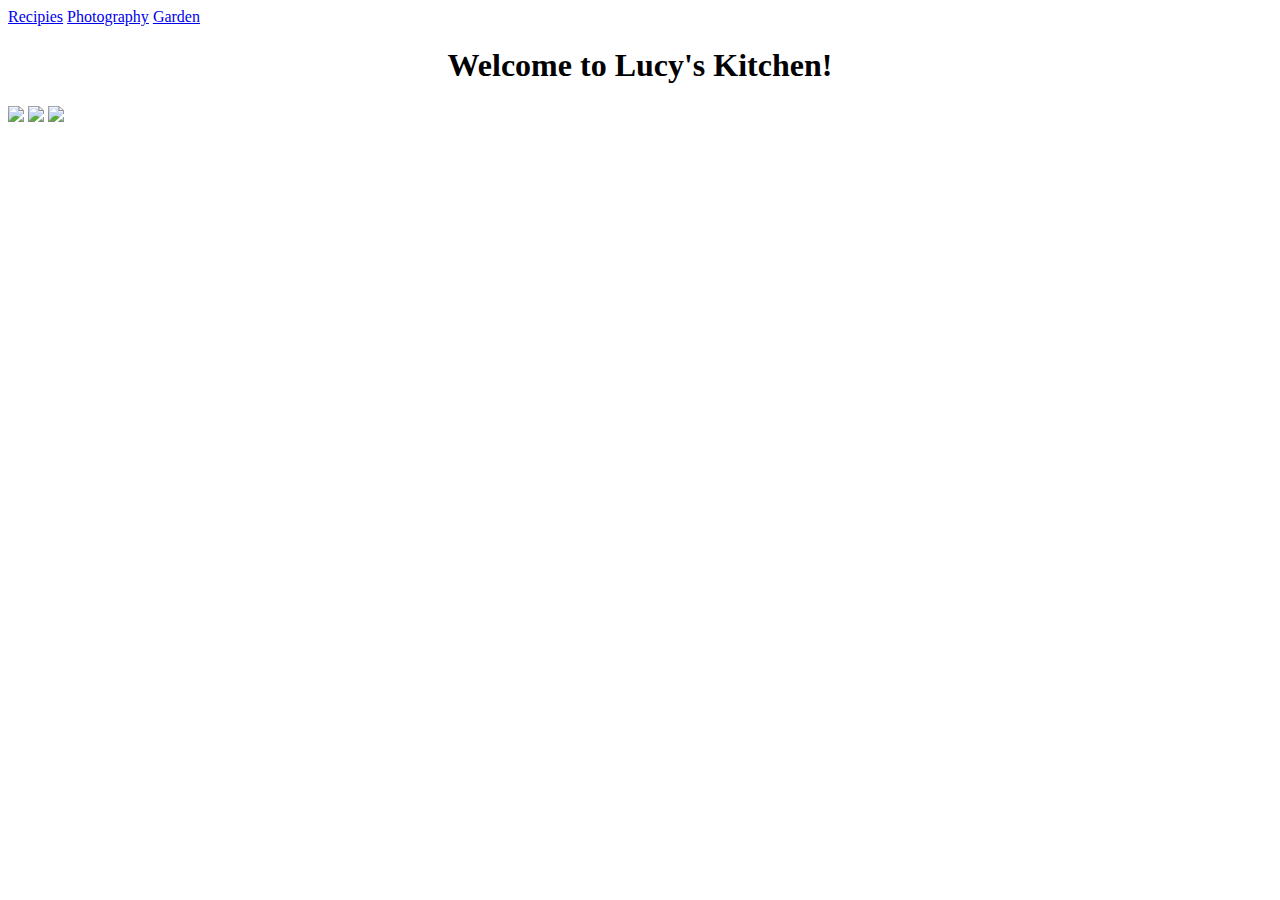
==== photography.html @ f51a7dd0 "Erer" ====
<!doctype html>
<html>
<head>
	<title>Lucy's Kitchen</title>
	<link href="style.css" rel="stylesheet">
	</head>
<body class  = "b">
	<div class = "nav">
<a href = "https://lucywan.github.io/lucyskitchen/index.html">Recipies</a>
<a href = "https://lucywan.github.io/lucyskitchen/photography.html">Photography</a>
<a href = "https://lucywan.github.io/lucyskitchen/gardening.html">Garden</a>
</div>
<h1 class = "header" align = "center">Welcome to Lucy's Kitchen!</h1>

<img src = "img/beach/IMG_6510.jpg" class = "foodpic">
<img src = "img/beach/IMG_6508.jpg" class = "foodpic">
<img src = "img/beach/IMG_6507.jpg" class = "foodpic">
</body>
</html>
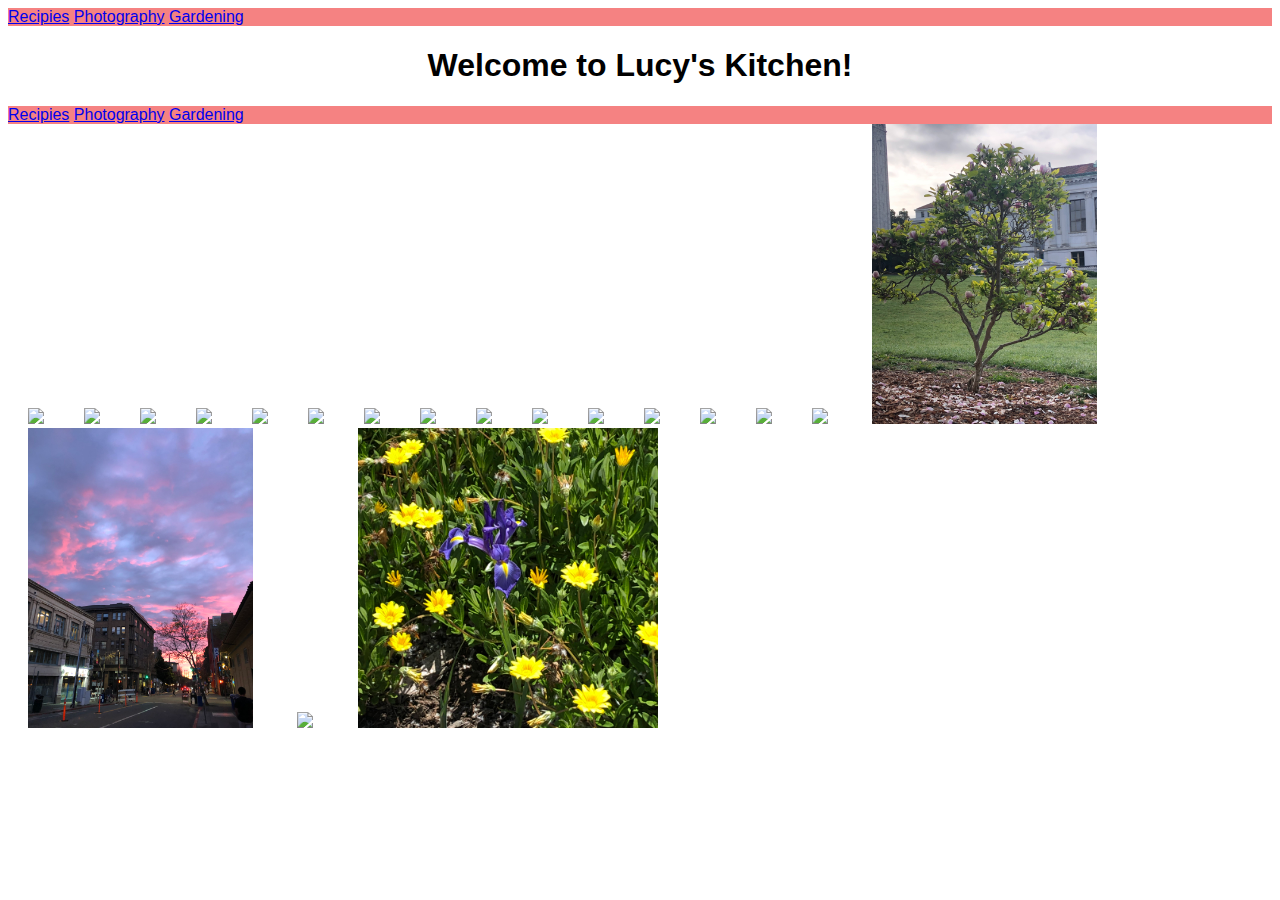
==== commit f4b22ca6: "Eraewr" ====
--- a/photography.html
+++ b/photography.html
@@ -3,17 +3,28 @@
 <head>
 	<title>Lucy's Kitchen</title>
 	<link href="style.css" rel="stylesheet">
+			<script src="https://ajax.googleapis.com/ajax/libs/jquery/1.11.1/jquery.min.js"></script>
+			<script src="img/displaypics.js"></script>
 	</head>
 <body class  = "b">
 	<div class = "nav">
-<a href = "https://lucywan.github.io/lucyskitchen/index.html">Recipies</a>
-<a href = "https://lucywan.github.io/lucyskitchen/photography.html">Photography</a>
-<a href = "https://lucywan.github.io/lucyskitchen/gardening.html">Garden</a>
+<a href = "index.html">Recipies</a>
+<a href = "photography.html">Photography</a>
+<a href = "gardening.html">Gardening</a>
 </div>
 <h1 class = "header" align = "center">Welcome to Lucy's Kitchen!</h1>
 
-<img src = "img/beach/IMG_6510.jpg" class = "foodpic">
-<img src = "img/beach/IMG_6508.jpg" class = "foodpic">
-<img src = "img/beach/IMG_6507.jpg" class = "foodpic">
+<div class = "nav">
+<a href = "index.html">Recipies</a>
+<a href = "photography.html">Photography</a>
+<a href = "gardening.html">Gardening</a>
+</div>
+
+<script>beaches();</script>
+<script>berkeley();</script>
+<script>cats();</script>
+<script>wildlife();</script>
+
+
 </body>
 </html>--- a/style.css
+++ b/style.css
@@ -0,0 +1,26 @@
+.foodpic {
+	height: 300px;
+	margin-left: 20px;
+	margin-right: 20px;
+}
+
+.nav {
+	background-color: #F58282;
+	width: 100%;
+}
+.b {
+	font-family: 'Copperplate', sans-serif;
+}
+
+/*.header {
+	font-size: 30pt;
+  border: solid black;
+}
+
+.headcontainer {
+height: 200px;
+margin-bottom: 20pt;
+display: inline-block;
+  vertical-align: middle;
+  width:100%;
+}*/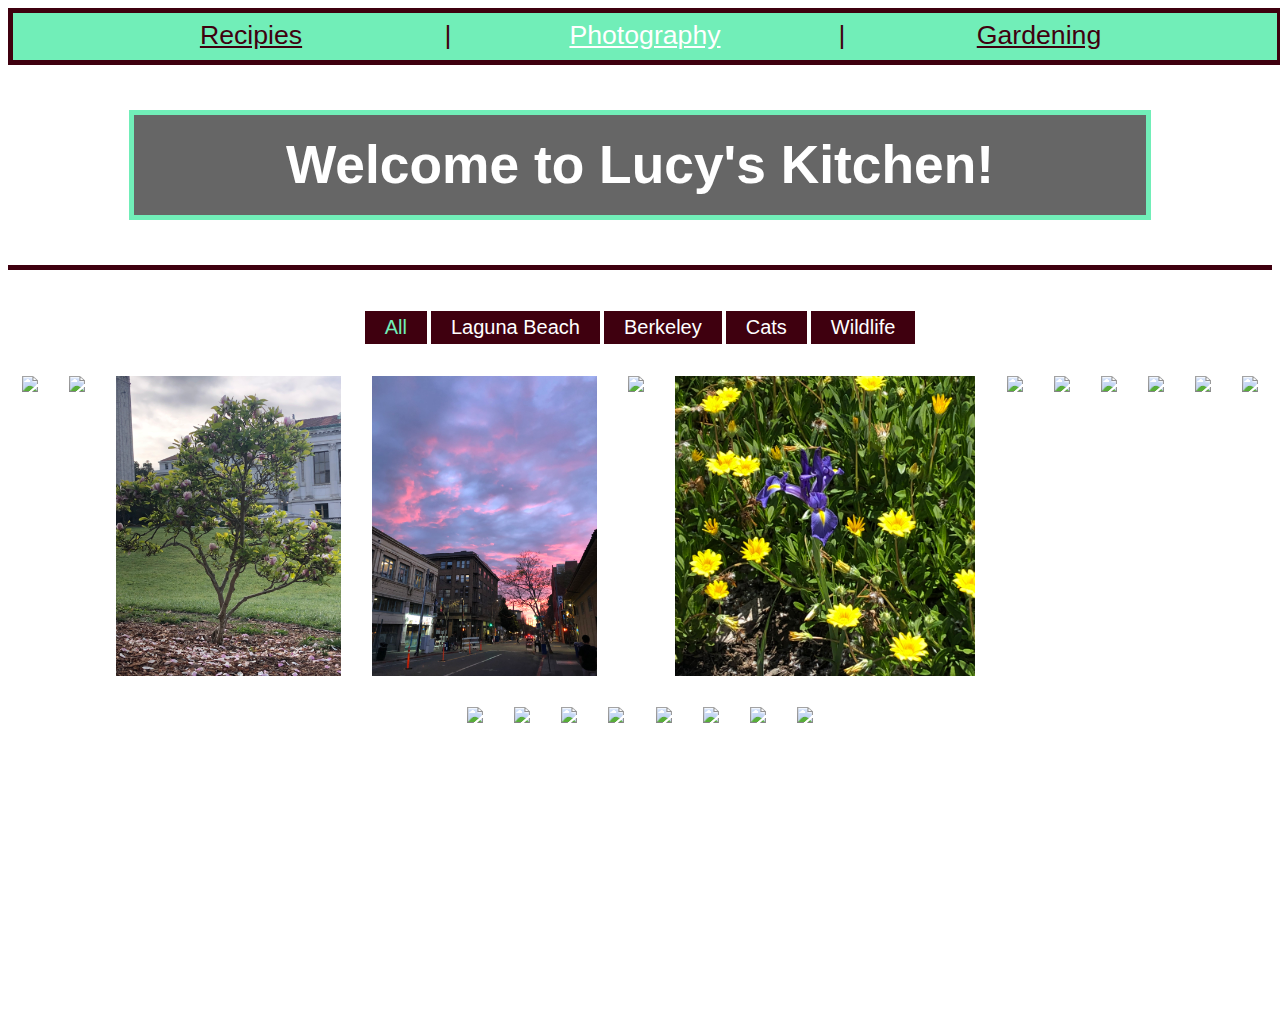
==== commit 73f4ee82: "eraecew" ====
--- a/photography.html
+++ b/photography.html
@@ -6,25 +6,77 @@
 			<script src="https://ajax.googleapis.com/ajax/libs/jquery/1.11.1/jquery.min.js"></script>
 			<script src="img/displaypics.js"></script>
 	</head>
+	<style>
+	#phot {
+		color: white;
+	}
+</style>
 <body class  = "b">
-	<div class = "nav">
-<a href = "index.html">Recipies</a>
-<a href = "photography.html">Photography</a>
-<a href = "gardening.html">Gardening</a>
+<div class = "nav">
+<a href = "index.html" id = "rec">Recipies</a>
+<a> | </a>
+<a href = "photography.html" id = "phot">Photography</a>
+<a> | </a>
+<a href = "gardening.html" id = "gar">Gardening</a>
 </div>
-<h1 class = "header" align = "center">Welcome to Lucy's Kitchen!</h1>
-
-<div class = "nav">
-<a href = "index.html">Recipies</a>
-<a href = "photography.html">Photography</a>
-<a href = "gardening.html">Gardening</a>
-</div>
-
-<script>beaches();</script>
-<script>berkeley();</script>
-<script>cats();</script>
-<script>wildlife();</script>
+<div class = "head">
+		
+<div class ="head2"><h1> Welcome to Lucy's Kitchen! </h1></div>
+		</div>
 
 
+<div class = "imgcon">
+<ul id="filters">
+            <a href = "photography.html"><li><span class="filter active">All</span></li></a>
+            <a href = "laguna.html"><li><span class="filter">Laguna Beach</span></li></a>
+            <a href = "berkeley.html"><li><span class="filter">Berkeley</span></li></a>
+            <a href = "cats.html"><li><span class="filter">Cats</span></li></a>
+            <a href = "wildlife.html"><li><span class="filter">Wildlife</span></li></a>
+            <!-- <li><span class="filter" data-filter="logo">Logo</span></li> -->
+        </ul>
+</div>
+<div class = "imgcon">
+
+<!-- laguna -->
+<a><img src='img/beach/IMG_6282.jpg' class = 'foodpic beach'></a>
+<a><img src='img/beach/IMG_6510.jpg' class = 'foodpic beach'></a>
+<!-- berkeley -->
+<a><img src='img/berkeley/IMG_5962.jpg' class = 'foodpic berkeley'></a>
+<a><img src='img/berkeley/IMG_6034.jpg' class = 'foodpic berkeley'></a>
+
+<!-- cats -->
+<a><img src='img/cats/60678782839__262FAB31-56EC-414C-B59A-407D063807A4.JPG' class = 'foodpic cats'></a>
+
+<!-- wildlife -->
+<a><img src='img/wildlife/IMG_6218.jpg' class = 'foodpic wildlife'></a>
+<a><img src='img/cats/balc.png' class = 'foodpic cats'></a>
+<!-- laguna -->
+<a><img src='img/beach/IMG_6669_2.jpg' class = 'foodpic beach'></a>
+<a><img src='img/beach/IMG_6679_2.jpg' class = 'foodpic beach'></a>
+<a><img src='img/beach/IMG_6373.jpg' class = 'foodpic beach'></a>
+<a><img src='img/beach/IMG_6512.jpg' class = 'foodpic beach'></a>
+<a><img src='img/beach/IMG_6672_2.jpg' class = 'foodpic beach'></a>
+<a><img src='img/beach/IMG_6681_2.jpg' class = 'foodpic beach'></a>
+<a><img src='img/beach/IMG_6507.jpg' class = 'foodpic beach'></a>
+<a><img src='img/beach/IMG_6513.jpg' class = 'foodpic beach'></a>
+<a><img src='img/beach/IMG_6676_2.jpg' class = 'foodpic beach'></a>
+<a><img src='img/beach/IMG_6685_2.jpg' class = 'foodpic beach'></a>
+<a><img src='img/beach/IMG_6508.jpg' class = 'foodpic beach'></a>
+<a><img src='img/beach/IMG_6515.jpg' class = 'foodpic beach'></a>
+<a><img src='img/beach/IMG_6678_2.jpg' class = 'foodpic beach'></a>
+
+
+
+<!-- script -->
+<!-- m = ["IMG_6218.jpg"]
+f = "img/wildlife/"
+c = "wildlife"
+def d(m, f, c):
+    for i in m:
+        print("<a><img src='"+ f + i +"' class = 'foodpic "+c+"'></a>")
+        
+d(m,f, c) -->
+</div>
+</div>
 </body>
 </html>--- a/style.css
+++ b/style.css
@@ -1,15 +1,133 @@
+.con {
+	position:relative;
+	display: inline-block;
+}
+
 .foodpic {
 	height: 300px;
-	margin-left: 20px;
-	margin-right: 20px;
+	display: inline-block;
+/*	margin-left: 5pt;
+	margin-right: 5pt;*/
+	margin: 10pt 10pt;
 }
 
+.imgcon {
+	text-align: center;
+}
+.con:hover img {
+	filter: brightness(50%)
+}
+.con:hover .overlay {
+  opacity: 1;
+}
+
+.footer {
+    background-color:  #71EEB8;
+    height: 50pt;
+    margin-top: 60pt;
+/*    border-bottom: solid #3F000F;
+    border-top: solid #3F000F;
+    border-width:4pt;*/
+    color: #3F000F;
+    padding: 10pt 40pt;
+    font: 12pt;
+
+}
+
+img:hover {
+    -webkit-transform: scale(1.2);
+-ms-transform: scale(1.2);
+transform: scale(1.2);
+transition: 1s ease;
+}
+
+img {
+    transition: 1s ease;
+}
+
+.overlay {
+  opacity: 0;
+  position: absolute;
+  top: 50%;
+  left: 50%;
+  font-size: 15pt;
+  transform: translate(-50%, -50%);
+  -ms-transform: translate(-50%, -50%);
+  text-align: center;
+  color: white;
+}
+
+
 .nav {
-	background-color: #F58282;
+	background-color: #71EEB8;
 	width: 100%;
+	height:30pt;
+	font-size: 20pt;
+	text-align: center;
+	padding-top: 5pt;
+	
+	border: solid #3F000F;
+	border-width:4pt;
 }
 .b {
 	font-family: 'Copperplate', sans-serif;
+}
+
+.head {
+/*	position:relative;
+	height: 150pt;
+	max-width: 100%;
+	margin: 0 auto !important; 
+	float: none !important; 
+	background-image: url(img/headerpics/pineapple.jpg);
+	background-size:cover;*/
+position:relative;
+	height: 150pt;
+	background-image: url(img/headerpics/pineapple.jpg);
+	background-size:cover;
+	border-bottom: solid #3F000F;
+	border-width:4pt;
+	margin-bottom: 20pt;
+}
+
+.nav > a {
+    display: inline-block;
+    display: -moz-inline-box;
+    *display: inline; /* For IE7 */
+    zoom: 1; /* Trigger hasLayout */
+    width: 15%;
+    text-align: center;
+color: #3F000F;
+}
+	
+
+.head2 {
+
+	color: white;
+/*	width: 80%; 
+	margin-left: 10%;
+	margin-top: 35pt;*/
+		position: absolute; 
+
+	max-height: 50%;
+	max-width: 80%;
+	margin: auto !important; 
+	float: none !important; 
+	top: 0; left: 0; right: 0; bottom: 0;
+		display: flex;
+  justify-content: center;
+  align-items: center;
+/*	float: none !important;*/
+
+	font-size: 20pt;
+	font-weight: 200;
+/*	font-family: 'Georgia', sans-serif;*/
+	text-align: center;
+	vertical-align: center;
+	border: solid #71EEB8;
+	border-width:4pt;
+
+	background-color: rgba(0,0,0, 0.6);
 }
 
 /*.header {
@@ -23,4 +141,38 @@
 display: inline-block;
   vertical-align: middle;
   width:100%;
-}*/+}*/
+
+/*--------------------------------------------------
+----------------------- Portfolio ------------------
+---------------------------------------------------*/
+
+
+
+#filters {
+    margin:1%;
+    padding:0;
+    list-style:none;
+    display: inline-block;
+
+}
+
+#filters li {
+    float:left;
+    text-align: center;
+}
+
+#filters li span {
+    display: block;
+    padding:5px 20px;		
+    text-decoration:none;
+    color:#fff;
+    font-size: 15pt;
+    cursor: pointer;
+    background: #3F000F;
+    margin: 2px;
+}
+
+#filters li span.active {
+    color:#71EEB8;
+}
